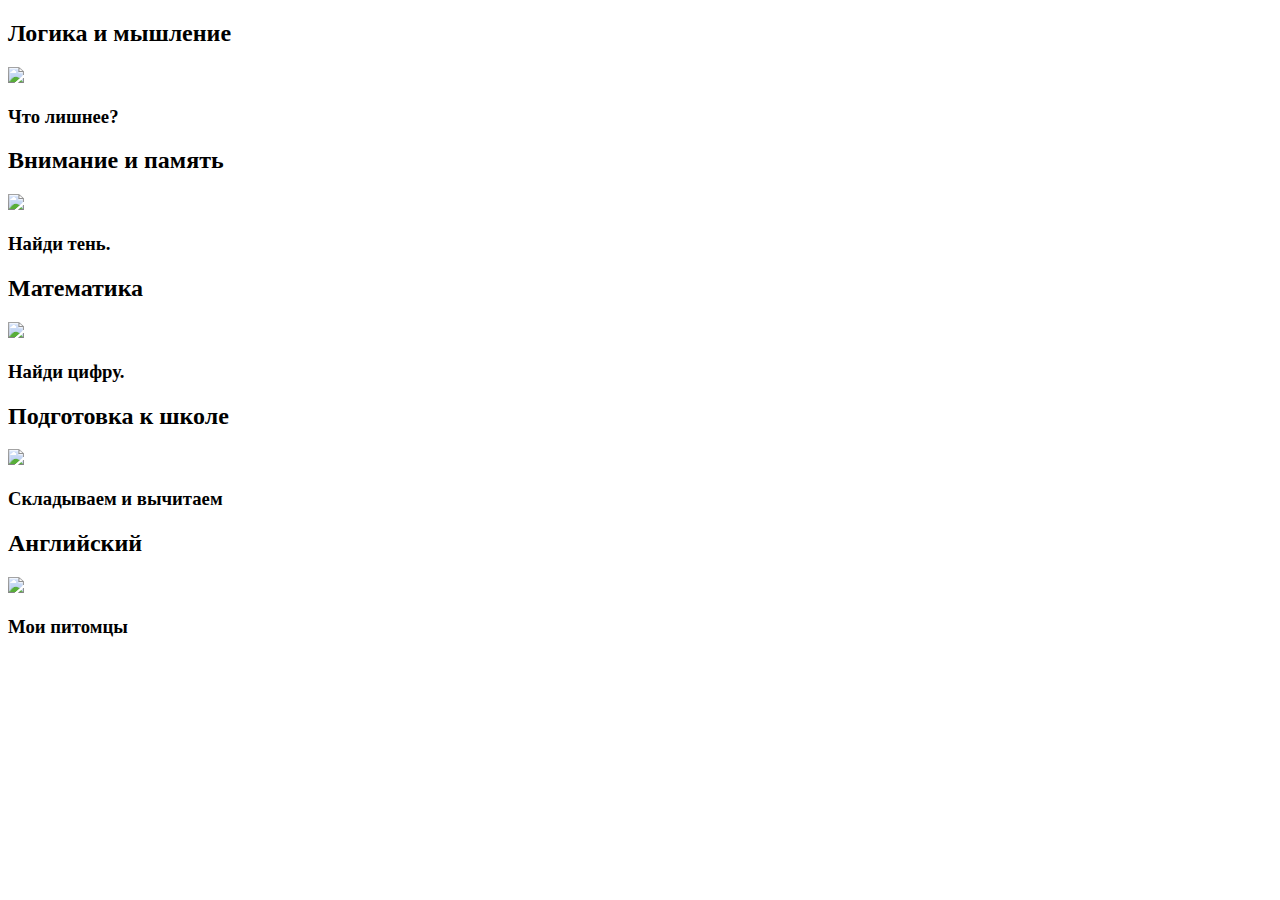
==== index.html @ c928fcfe "Add files via upload" ====
﻿<!DOCTYPE html>

<html lang="en" xmlns="http://www.w3.org/1999/xhtml">
<head>
    <meta charset="utf-8" />
    <title></title>
    <link rel="stylesheet" href="styles/styles_2.css" />
</head>
<body>
    <h2>Логика и мышление</h2>
    <div class="card">
        <div class="card-image">
            <div class="exercise-icon">
                <a href="C:/Programming/webDev/games_website/logic/choose_wrong/choose_wrong.html"><img src="images/choose_wrong.webp" /></a>
            </div>
        </div>
        <div class="card-body">
            <h3>Что лишнее?</h3>
        </div>
    </div>




    <h2>Внимание и память</h2>
    <div class="card">
        <div class="card-image">
            <div class="exercise-icon">
                <a href="C:/Programming/webDev/games_website/memory/find_shadow/find_shadow.html"><img src="images/find_shadow.webp" /></a>
            </div>
        </div>
        <div class="card-body">
            <h3>Найди тень.</h3>
        </div>
    </div>




    <h2>Математика</h2>
    <div class="card">
        <div class="card-image">
            <div class="exercise-icon">
                <a href="C:/Programming/webDev/games_website/math/find-number/find-number.html"><img src="images/find_number.webp" /></a>
            </div>
        </div>
        <div class="card-body">
            <h3>Найди цифру.</h3>
        </div>
    </div>




    <h2>Подготовка к школе</h2>
    <div class="card">
        <div class="card-image">
            <div class="exercise-icon">
                <a href="C:/Programming/webDev/games_website/pre-school/add_and_substract/add_and_substract.html"><img src="images/add_and_substract.webp" /></a>
            </div>
        </div>
        <div class="card-body">
            <h3>Складываем и вычитаем</h3>
        </div>
    </div>




    <h2>Английский</h2>
    <div class="card">
        <div class="card-image">
            <div class="exercise-icon">
                <a href="C:/Programming/webDev/games_website/english/pets/pets.html"><img src="images/my_pets.webp" /></a>
            </div>
        </div>
        <div class="card-body">
            <h3>Мои питомцы</h3>
        </div>
    </div>

</body>
</html>
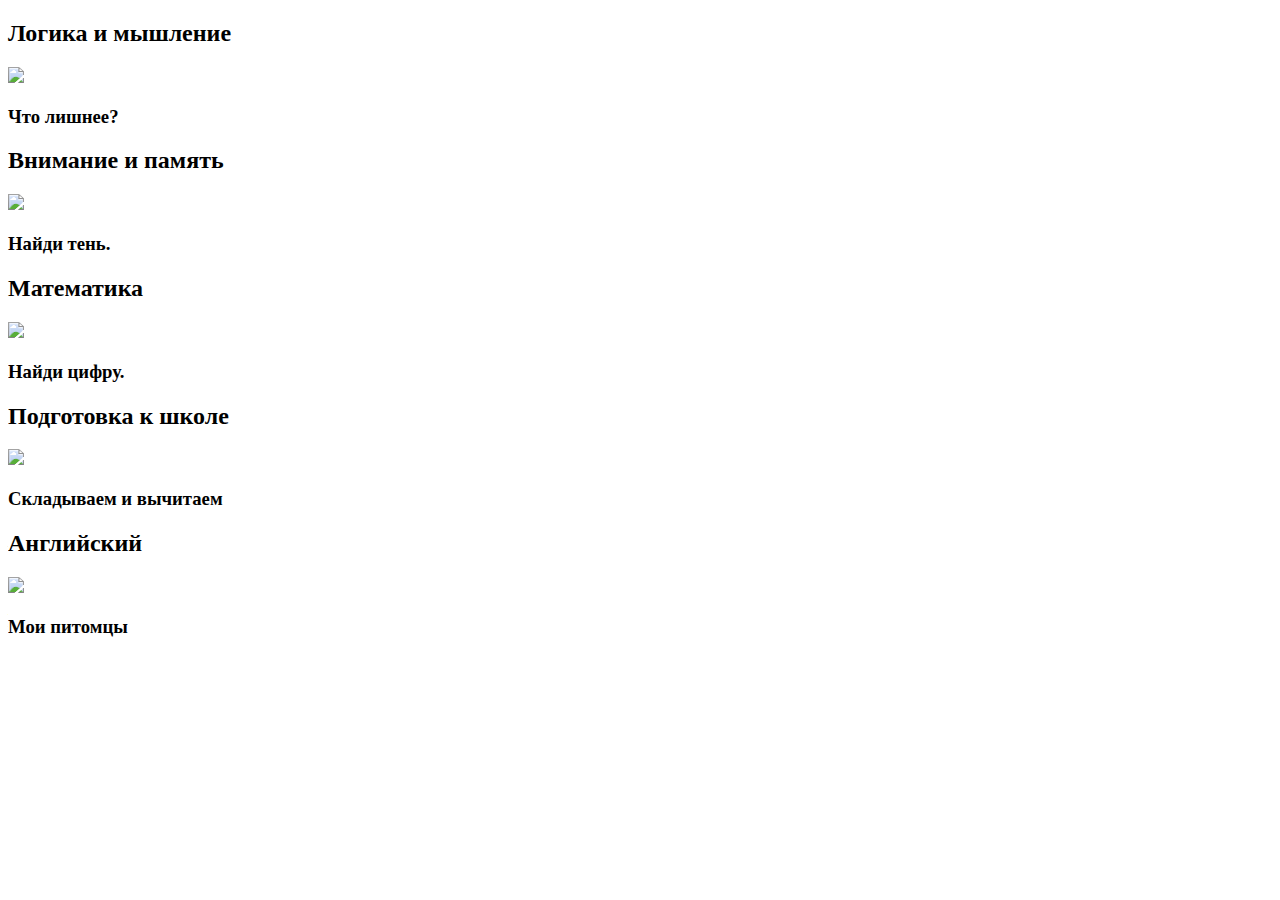
==== commit 51c36355: "Add files via upload" ====
--- a/index.html
+++ b/index.html
@@ -7,6 +7,7 @@
     <link rel="stylesheet" href="styles/styles_2.css" />
 </head>
 <body>
+    <!--<div id="language-toggle"><h1>KZ</h1></div>-->
     <h2>Логика и мышление</h2>
     <div class="card">
         <div class="card-image">
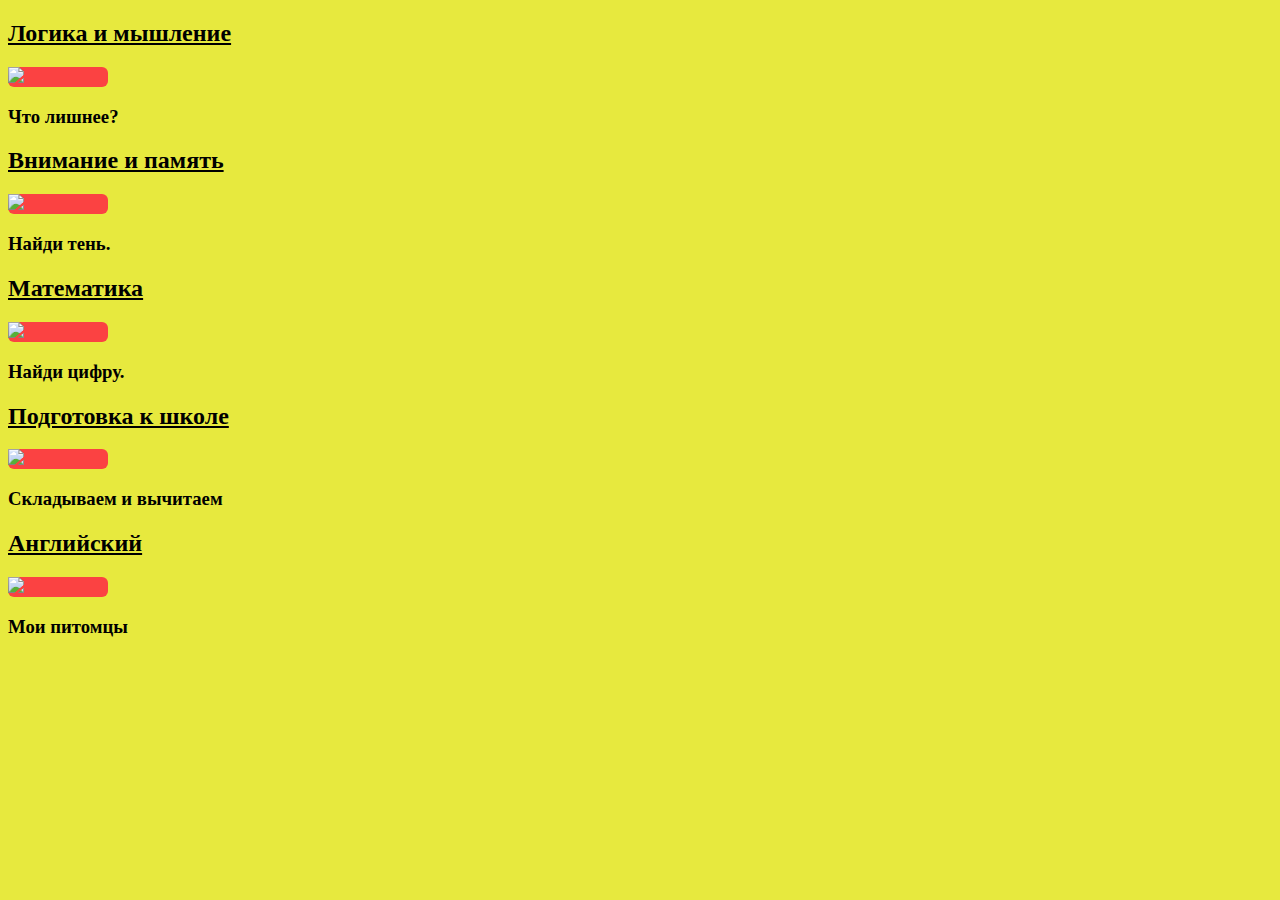
==== commit 3b3b795e: "Update index.html" ====
--- a/index.html
+++ b/index.html
@@ -4,7 +4,7 @@
 <head>
     <meta charset="utf-8" />
     <title></title>
-    <link rel="stylesheet" href="styles/styles_2.css" />
+    <link rel="stylesheet" href="styles.css" />
 </head>
 <body>
     <!--<div id="language-toggle"><h1>KZ</h1></div>-->
@@ -81,4 +81,4 @@
     </div>
 
 </body>
-</html>+</html>
--- a/styles.css
+++ b/styles.css
@@ -0,0 +1,25 @@
+﻿body
+{
+    background-color:rgb(231, 233, 62);
+}
+h2
+{
+    text-align:left;
+    text-decoration:underline;
+}
+.exercise-icon
+{
+    width:100px;
+    border-radius:6px;
+    background-color:rgb(251, 66, 66);
+}
+#language-toggle{
+    text-align:center;
+    width:88px;
+    height:73px;
+    position:absolute;
+    border-radius:22px;
+    left:1760px;
+    top:13px;
+    background-color:rgb(255, 255, 255);
+}
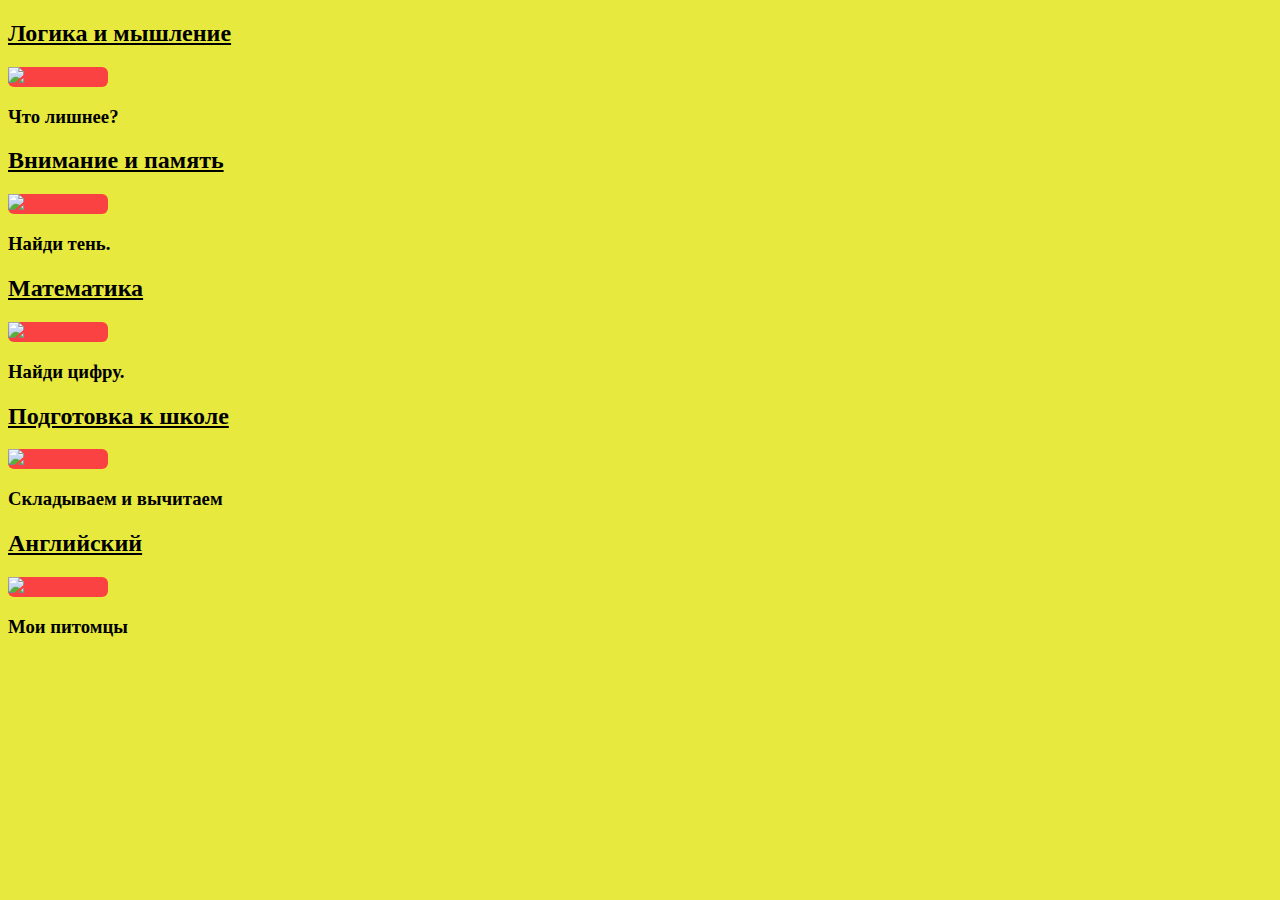
==== commit eb46132b: "Update index.html" ====
--- a/index.html
+++ b/index.html
@@ -12,7 +12,7 @@
     <div class="card">
         <div class="card-image">
             <div class="exercise-icon">
-                <a href="C:/Programming/webDev/games_website/logic/choose_wrong/choose_wrong.html"><img src="images/choose_wrong.webp" /></a>
+                <a href="choose_wrong.html"><img src="choose_wrong.webp" /></a>
             </div>
         </div>
         <div class="card-body">
@@ -27,7 +27,7 @@
     <div class="card">
         <div class="card-image">
             <div class="exercise-icon">
-                <a href="C:/Programming/webDev/games_website/memory/find_shadow/find_shadow.html"><img src="images/find_shadow.webp" /></a>
+                <a href="find_shadow.html"><img src="find_shadow.webp" /></a>
             </div>
         </div>
         <div class="card-body">
@@ -42,7 +42,7 @@
     <div class="card">
         <div class="card-image">
             <div class="exercise-icon">
-                <a href="C:/Programming/webDev/games_website/math/find-number/find-number.html"><img src="images/find_number.webp" /></a>
+                <a href="find-number.html"><img src="find_number.webp" /></a>
             </div>
         </div>
         <div class="card-body">
@@ -57,7 +57,7 @@
     <div class="card">
         <div class="card-image">
             <div class="exercise-icon">
-                <a href="C:/Programming/webDev/games_website/pre-school/add_and_substract/add_and_substract.html"><img src="images/add_and_substract.webp" /></a>
+                <a href="add_and_substract.html"><img src="add_and_substract.webp" /></a>
             </div>
         </div>
         <div class="card-body">
@@ -72,7 +72,7 @@
     <div class="card">
         <div class="card-image">
             <div class="exercise-icon">
-                <a href="C:/Programming/webDev/games_website/english/pets/pets.html"><img src="images/my_pets.webp" /></a>
+                <a href="pets.html"><img src="my_pets.webp" /></a>
             </div>
         </div>
         <div class="card-body">
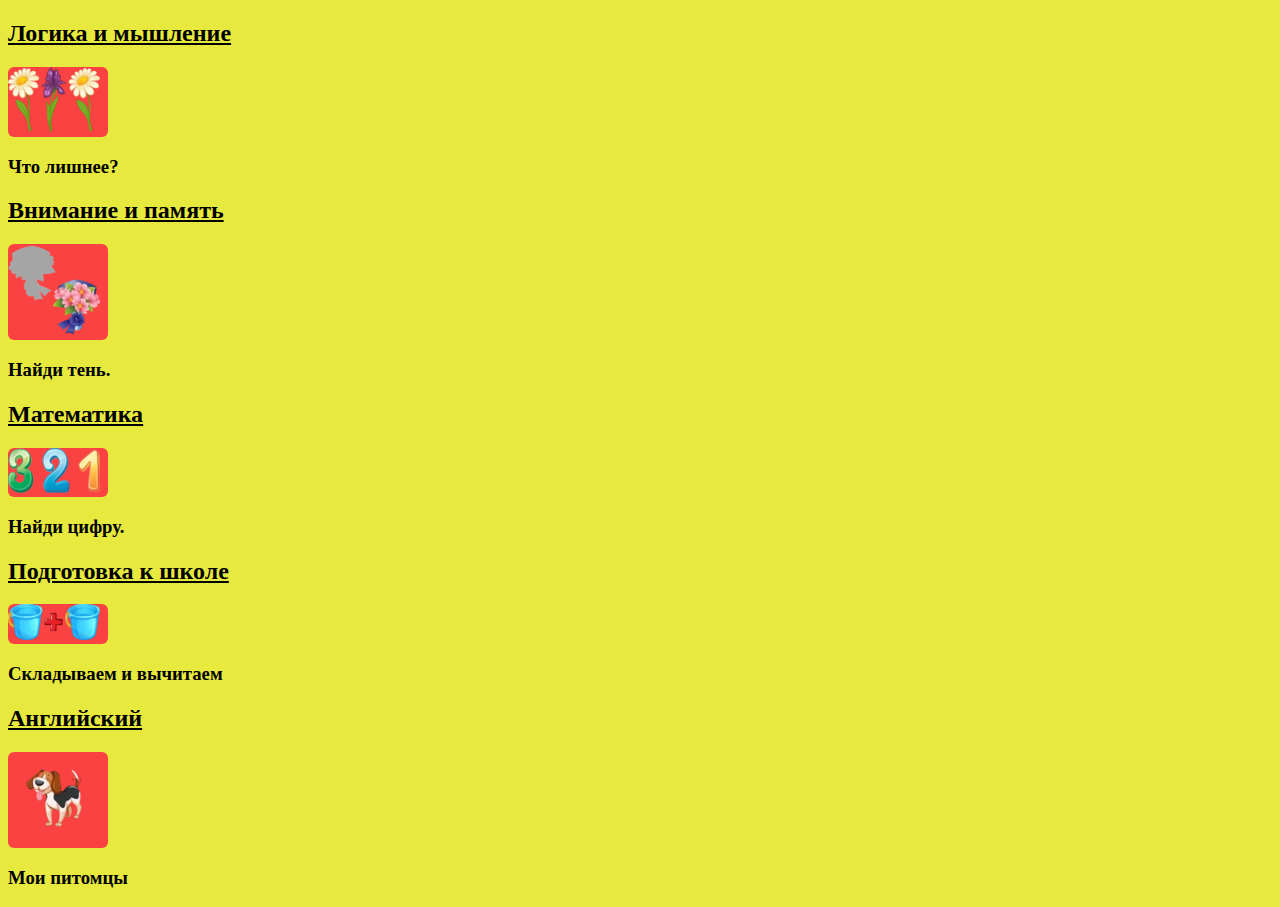
==== commit 59041cf9: "Update index.html" ====
--- a/index.html
+++ b/index.html
@@ -42,7 +42,7 @@
     <div class="card">
         <div class="card-image">
             <div class="exercise-icon">
-                <a href="find-number.html"><img src="find_number.webp" /></a>
+                <a href="find_number.html"><img src="find_number.webp" /></a>
             </div>
         </div>
         <div class="card-body">
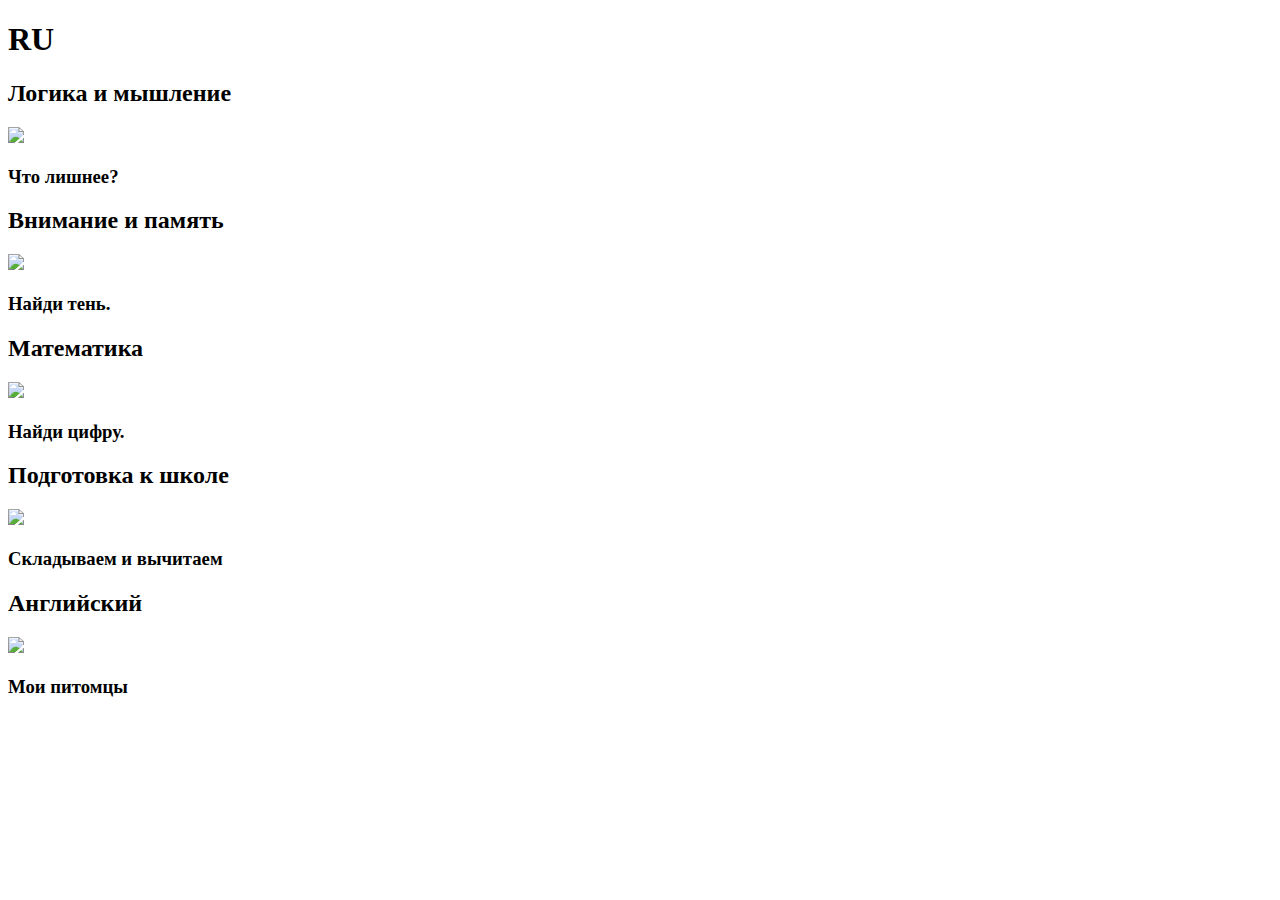
==== commit 03f8401f: "Update and rename index_2.html to index.html" ====
--- a/index.html
+++ b/index.html
@@ -4,15 +4,15 @@
 <head>
     <meta charset="utf-8" />
     <title></title>
-    <link rel="stylesheet" href="styles.css" />
+    <link rel="stylesheet" href="styles/styles.css" />
 </head>
 <body>
-    <!--<div id="language-toggle"><h1>KZ</h1></div>-->
+    <div id="language-toggle"><h1>RU</h1></div>
     <h2>Логика и мышление</h2>
     <div class="card">
         <div class="card-image">
             <div class="exercise-icon">
-                <a href="choose_wrong.html"><img src="choose_wrong.webp" /></a>
+                <a href="C:/Programming/webDev/games_website/logic/choose_wrong/choose_wrong.html"><img src="images/choose_wrong.webp" /></a>
             </div>
         </div>
         <div class="card-body">
@@ -27,7 +27,7 @@
     <div class="card">
         <div class="card-image">
             <div class="exercise-icon">
-                <a href="find_shadow.html"><img src="find_shadow.webp" /></a>
+                <a href="C:/Programming/webDev/games_website/memory/find_shadow/find_shadow.html"><img src="images/find_shadow.webp" /></a>
             </div>
         </div>
         <div class="card-body">
@@ -42,7 +42,7 @@
     <div class="card">
         <div class="card-image">
             <div class="exercise-icon">
-                <a href="find_number.html"><img src="find_number.webp" /></a>
+                <a href="C:/Programming/webDev/games_website/math/find_number/find_number.html"><img id="math-img" src="images/find_number.webp" /></a>
             </div>
         </div>
         <div class="card-body">
@@ -57,7 +57,7 @@
     <div class="card">
         <div class="card-image">
             <div class="exercise-icon">
-                <a href="add_and_substract.html"><img src="add_and_substract.webp" /></a>
+                <a href="C:/Programming/webDev/games_website/pre-school/add_and_substract/add_and_substract.html"><img id="pre-school-img" src="images/add_and_substract.webp" /></a>
             </div>
         </div>
         <div class="card-body">
@@ -72,13 +72,13 @@
     <div class="card">
         <div class="card-image">
             <div class="exercise-icon">
-                <a href="pets.html"><img src="my_pets.webp" /></a>
+                <a href="C:/Programming/webDev/games_website/english/pets/pets.html"><img src="images/my_pets.webp" /></a>
             </div>
         </div>
         <div class="card-body">
             <h3>Мои питомцы</h3>
         </div>
     </div>
-
+    <script src="scripts/script.js"></script>
 </body>
 </html>
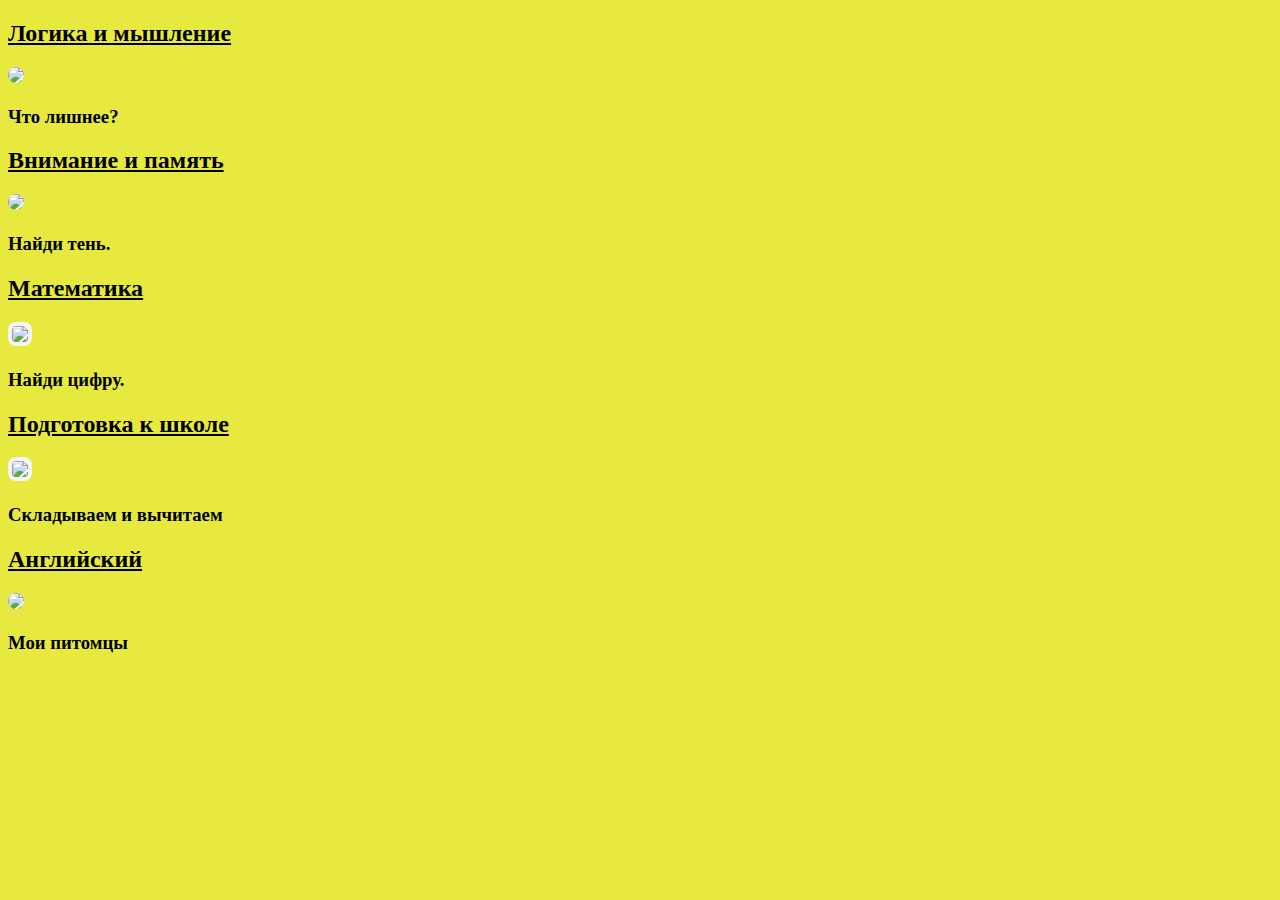
==== commit 71fb9332: "Update index.html" ====
--- a/index.html
+++ b/index.html
@@ -4,7 +4,7 @@
 <head>
     <meta charset="utf-8" />
     <title></title>
-    <link rel="stylesheet" href="styles/styles.css" />
+    <link rel="stylesheet" href="styles.css" />
 </head>
 <body>
     <div id="language-toggle"><h1>RU</h1></div>
@@ -79,6 +79,6 @@
             <h3>Мои питомцы</h3>
         </div>
     </div>
-    <script src="scripts/script.js"></script>
+    <script src="script.js"></script>
 </body>
 </html>
--- a/styles.css
+++ b/styles.css
@@ -0,0 +1,40 @@
+﻿body
+{
+    background-color:rgb(231, 233, 62);
+}
+h2
+{
+    text-align:left;
+    text-decoration:underline;
+}
+/*.exercise-icon
+{
+    width:100px;
+    border-radius:6px;
+    background-color:rgb(251, 66, 66);
+}*/
+img
+{
+    width: 5%;
+    border-radius: 8px;
+    background-color:whitesmoke;
+    
+}
+#math-img
+{
+    padding: 4px;
+}
+#pre-school-img
+{
+    padding:4px;
+}
+#language-toggle{
+    text-align:center;
+    width:88px;
+    height:73px;
+    position:absolute;
+    border-radius:22px;
+    left:1760px;
+    top:13px;
+    background-color:rgb(255, 255, 255);
+}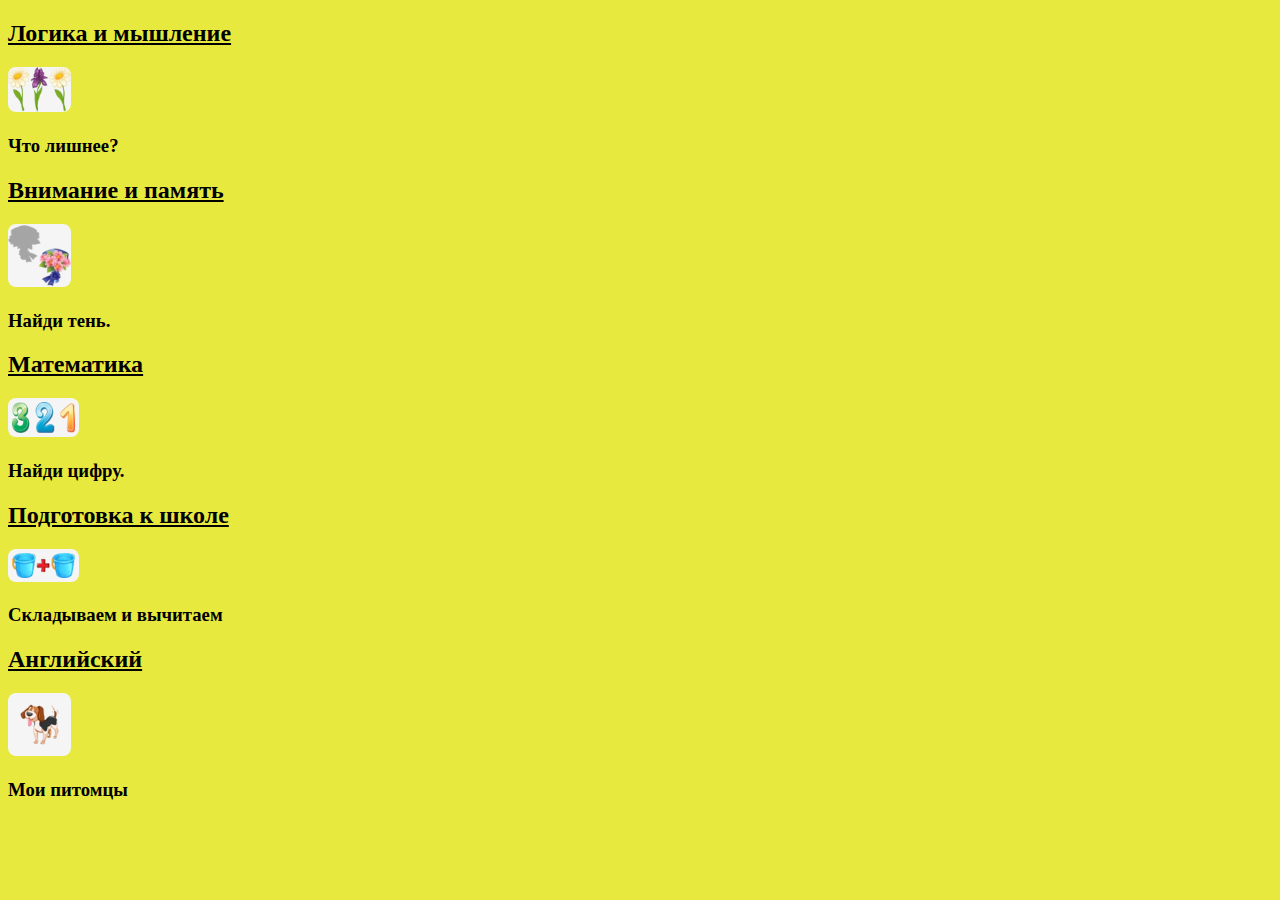
==== commit b0e811df: "Update index.html" ====
--- a/index.html
+++ b/index.html
@@ -3,6 +3,7 @@
 <html lang="en" xmlns="http://www.w3.org/1999/xhtml">
 <head>
     <meta charset="utf-8" />
+    <meta name="viewport" content="width=device-width, initial-scale=1.0">
     <title></title>
     <link rel="stylesheet" href="styles.css" />
 </head>
@@ -12,7 +13,7 @@
     <div class="card">
         <div class="card-image">
             <div class="exercise-icon">
-                <a href="C:/Programming/webDev/games_website/logic/choose_wrong/choose_wrong.html"><img src="images/choose_wrong.webp" /></a>
+                <a href="choose_wrong.html"><img src="choose_wrong.webp" /></a>
             </div>
         </div>
         <div class="card-body">
@@ -27,7 +28,7 @@
     <div class="card">
         <div class="card-image">
             <div class="exercise-icon">
-                <a href="C:/Programming/webDev/games_website/memory/find_shadow/find_shadow.html"><img src="images/find_shadow.webp" /></a>
+                <a href="find_shadow.html"><img src="find_shadow.webp" /></a>
             </div>
         </div>
         <div class="card-body">
@@ -42,7 +43,7 @@
     <div class="card">
         <div class="card-image">
             <div class="exercise-icon">
-                <a href="C:/Programming/webDev/games_website/math/find_number/find_number.html"><img id="math-img" src="images/find_number.webp" /></a>
+                <a href="find_number.html"><img id="math-img" src="find_number.webp" /></a>
             </div>
         </div>
         <div class="card-body">
@@ -57,7 +58,7 @@
     <div class="card">
         <div class="card-image">
             <div class="exercise-icon">
-                <a href="C:/Programming/webDev/games_website/pre-school/add_and_substract/add_and_substract.html"><img id="pre-school-img" src="images/add_and_substract.webp" /></a>
+                <a href="add_and_substract.html"><img id="pre-school-img" src="add_and_substract.webp" /></a>
             </div>
         </div>
         <div class="card-body">
@@ -72,7 +73,7 @@
     <div class="card">
         <div class="card-image">
             <div class="exercise-icon">
-                <a href="C:/Programming/webDev/games_website/english/pets/pets.html"><img src="images/my_pets.webp" /></a>
+                <a href="pets.html"><img src="my_pets.webp" /></a>
             </div>
         </div>
         <div class="card-body">
